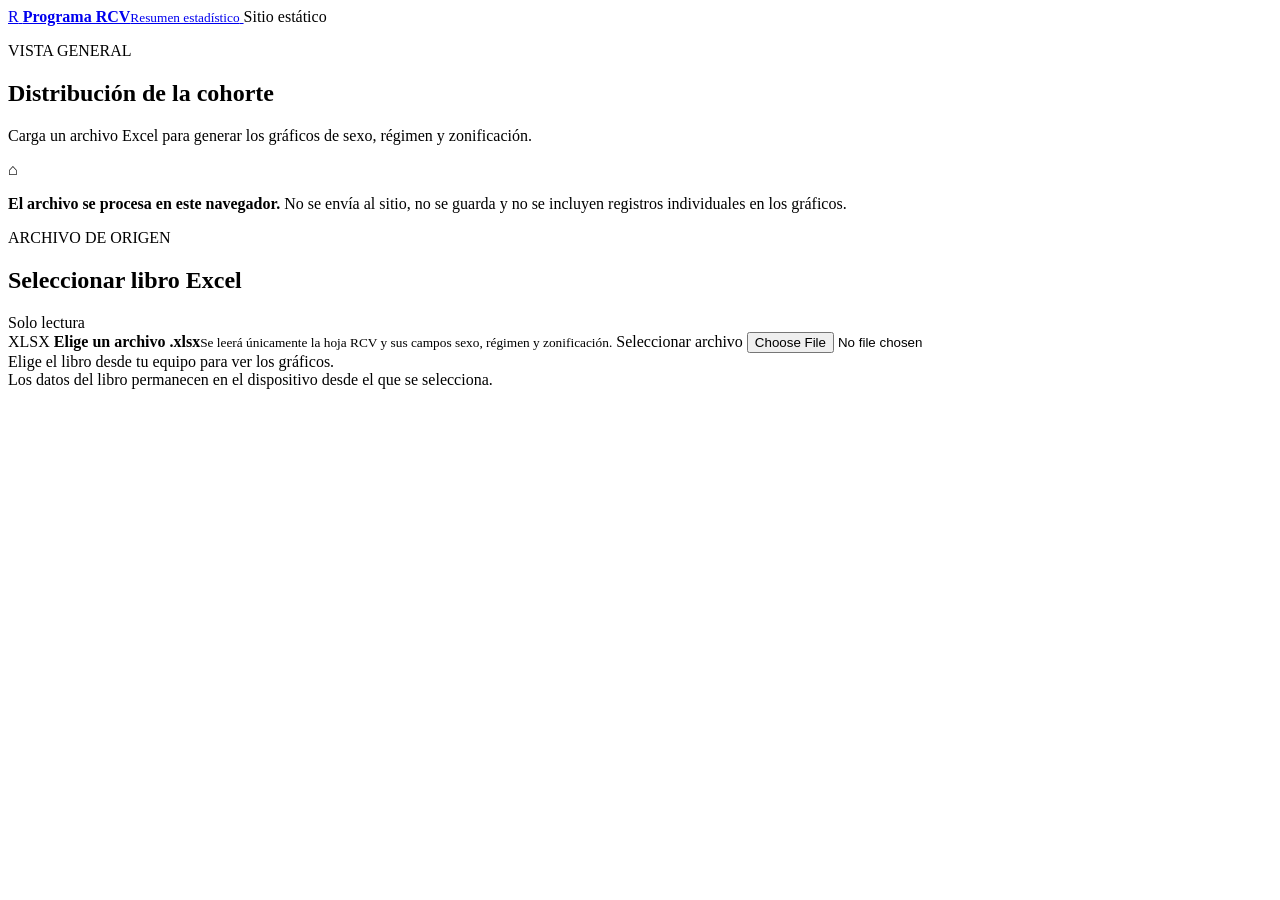
==== static-site/index.html @ 7312f7b9 "Add static RCV charts page" ====
<!doctype html>
<html lang="es">
  <head>
    <meta charset="UTF-8">
    <meta name="viewport" content="width=device-width, initial-scale=1">
    <meta name="referrer" content="no-referrer">
    <meta name="description" content="Gráficos agregados de la hoja RCV, procesados en el navegador.">
    <title>Programa RCV · Resumen estático</title>
    <link rel="stylesheet" href="/styles.css">
    <script src="/app.js" defer></script>
  </head>
  <body>
    <header class="topbar">
      <a class="brand" href="/" aria-label="Programa RCV">
        <span class="brand-mark" aria-hidden="true">R</span>
        <span><strong>Programa RCV</strong><small>Resumen estadístico</small></span>
      </a>
      <span class="static-badge"><i aria-hidden="true"></i> Sitio estático</span>
    </header>

    <main class="layout">
      <section class="intro">
        <div>
          <p class="eyebrow">VISTA GENERAL</p>
          <h1>Distribución de la cohorte</h1>
          <p class="intro-copy">Carga un archivo Excel para generar los gráficos de sexo, régimen y zonificación.</p>
        </div>
      </section>

      <section class="privacy-note" aria-label="Privacidad del archivo">
        <span class="privacy-icon" aria-hidden="true">⌂</span>
        <p><strong>El archivo se procesa en este navegador.</strong> No se envía al sitio, no se guarda y no se incluyen registros individuales en los gráficos.</p>
      </section>

      <section class="file-panel" aria-labelledby="fileTitle">
        <div class="file-heading">
          <div>
            <p class="eyebrow">ARCHIVO DE ORIGEN</p>
            <h2 id="fileTitle">Seleccionar libro Excel</h2>
          </div>
          <span class="read-only-badge">Solo lectura</span>
        </div>
        <label class="file-picker" for="workbookInput">
          <span class="file-icon" aria-hidden="true">XLSX</span>
          <span class="file-copy"><strong id="fileName">Elige un archivo .xlsx</strong><small>Se leerá únicamente la hoja RCV y sus campos sexo, régimen y zonificación.</small></span>
          <span class="choose-button">Seleccionar archivo</span>
        </label>
        <input id="workbookInput" class="visually-hidden" type="file" accept=".xlsx,.xlsm,application/vnd.openxmlformats-officedocument.spreadsheetml.sheet,application/vnd.ms-excel.sheet.macroEnabled.12">
        <div id="status" class="status" role="status" aria-live="polite">Elige el libro desde tu equipo para ver los gráficos.</div>
      </section>

      <section id="results" class="results" hidden aria-labelledby="resultsTitle">
        <div class="results-heading">
          <div>
            <p class="eyebrow">RESULTADO</p>
            <h2 id="resultsTitle">Distribución básica</h2>
          </div>
          <div class="record-total"><strong id="recordCount">0</strong><span>registros</span></div>
        </div>
        <div id="basicCharts" class="chart-grid"></div>
        <p class="chart-note">Se agrupan valores que solo difieren en mayúsculas/minúsculas. Los porcentajes se calculan sobre las filas con contenido en RCV.</p>
      </section>

      <footer class="page-footer">
        <span>Los datos del libro permanecen en el dispositivo desde el que se selecciona.</span>
        <button id="clearButton" type="button" class="text-button" hidden>Quitar archivo y borrar gráficos</button>
      </footer>
    </main>
  </body>
</html>
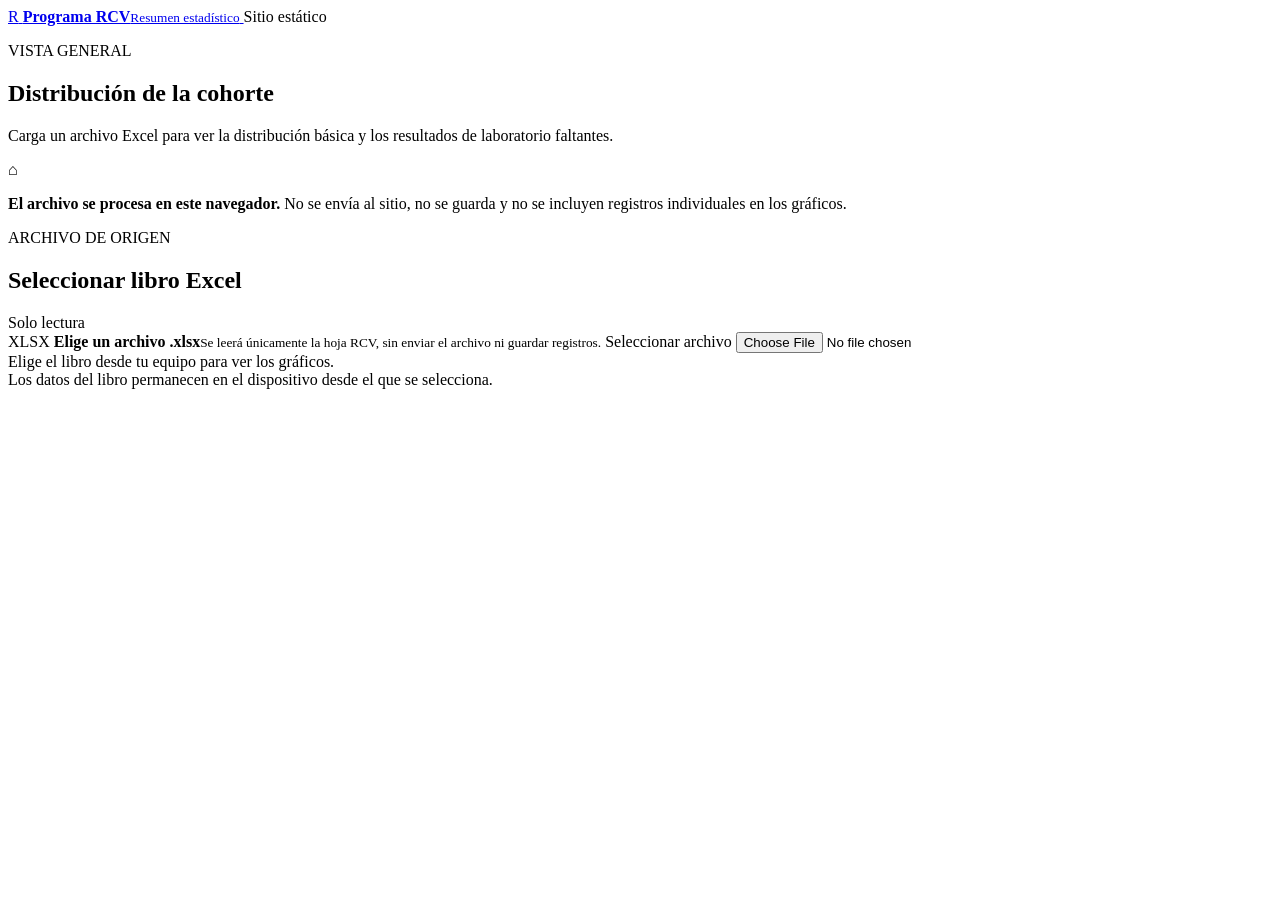
==== commit 33002fe1: "Add missing laboratory result charts" ====
--- a/static-site/index.html
+++ b/static-site/index.html
@@ -23,7 +23,7 @@
         <div>
           <p class="eyebrow">VISTA GENERAL</p>
           <h1>Distribución de la cohorte</h1>
-          <p class="intro-copy">Carga un archivo Excel para generar los gráficos de sexo, régimen y zonificación.</p>
+          <p class="intro-copy">Carga un archivo Excel para ver la distribución básica y los resultados de laboratorio faltantes.</p>
         </div>
       </section>
 
@@ -42,7 +42,7 @@
         </div>
         <label class="file-picker" for="workbookInput">
           <span class="file-icon" aria-hidden="true">XLSX</span>
-          <span class="file-copy"><strong id="fileName">Elige un archivo .xlsx</strong><small>Se leerá únicamente la hoja RCV y sus campos sexo, régimen y zonificación.</small></span>
+          <span class="file-copy"><strong id="fileName">Elige un archivo .xlsx</strong><small>Se leerá únicamente la hoja RCV, sin enviar el archivo ni guardar registros.</small></span>
           <span class="choose-button">Seleccionar archivo</span>
         </label>
         <input id="workbookInput" class="visually-hidden" type="file" accept=".xlsx,.xlsm,application/vnd.openxmlformats-officedocument.spreadsheetml.sheet,application/vnd.ms-excel.sheet.macroEnabled.12">
@@ -59,6 +59,44 @@
         </div>
         <div id="basicCharts" class="chart-grid"></div>
         <p class="chart-note">Se agrupan valores que solo difieren en mayúsculas/minúsculas. Los porcentajes se calculan sobre las filas con contenido en RCV.</p>
+        <section class="lab-section" aria-labelledby="labPeriodTitle">
+          <div class="lab-section-heading">
+            <div>
+              <p class="eyebrow">SEGUIMIENTO DE LABORATORIOS</p>
+              <h2 id="labPeriodTitle">Tomados y pendientes</h2>
+            </div>
+            <p id="labPeriodRange">Desde el 1 de julio de 2026 hasta hoy.</p>
+          </div>
+          <article class="chart-card lab-card">
+            <div class="chart-card-heading">
+              <h3>Estado por laboratorio</h3>
+              <span>Proporción de los registros</span>
+            </div>
+            <div class="lab-period-legend" aria-label="Leyenda">
+              <span class="lab-legend-taken">Tomados</span>
+              <span class="lab-legend-pending">Pendientes</span>
+            </div>
+            <ul id="labPeriodCharts" class="chart-list lab-period-list" aria-live="polite"></ul>
+          </article>
+          <p class="chart-note">Tomado significa que la fecha del laboratorio está dentro del período. Pendiente incluye fechas vacías, fuera del período y los comodines 1800-01-01 y 1845-01-01.</p>
+        </section>
+        <section class="lab-section" aria-labelledby="labTitle">
+          <div class="lab-section-heading">
+            <div>
+              <p class="eyebrow">CALIDAD DE DATOS</p>
+              <h2 id="labTitle">Resultados de laboratorio faltantes</h2>
+            </div>
+            <p>Campos ordenados desde el mayor porcentaje sin resultado.</p>
+          </div>
+          <article class="chart-card lab-card">
+            <div class="chart-card-heading">
+              <h3>Registros sin resultado por laboratorio</h3>
+              <span>Conteo y porcentaje del total</span>
+            </div>
+            <ul id="labCharts" class="chart-list lab-chart-list" aria-live="polite"></ul>
+          </article>
+          <p class="chart-note">Se cuentan celdas vacías, errores de fórmula y los códigos de no reporte usados en el libro (98, 99, 999, 9999 y 9988). El cero se conserva como dato. Para glucosa, 99 se considera faltante solo cuando tampoco hay fecha de resultado.</p>
+        </section>
       </section>
 
       <footer class="page-footer">
